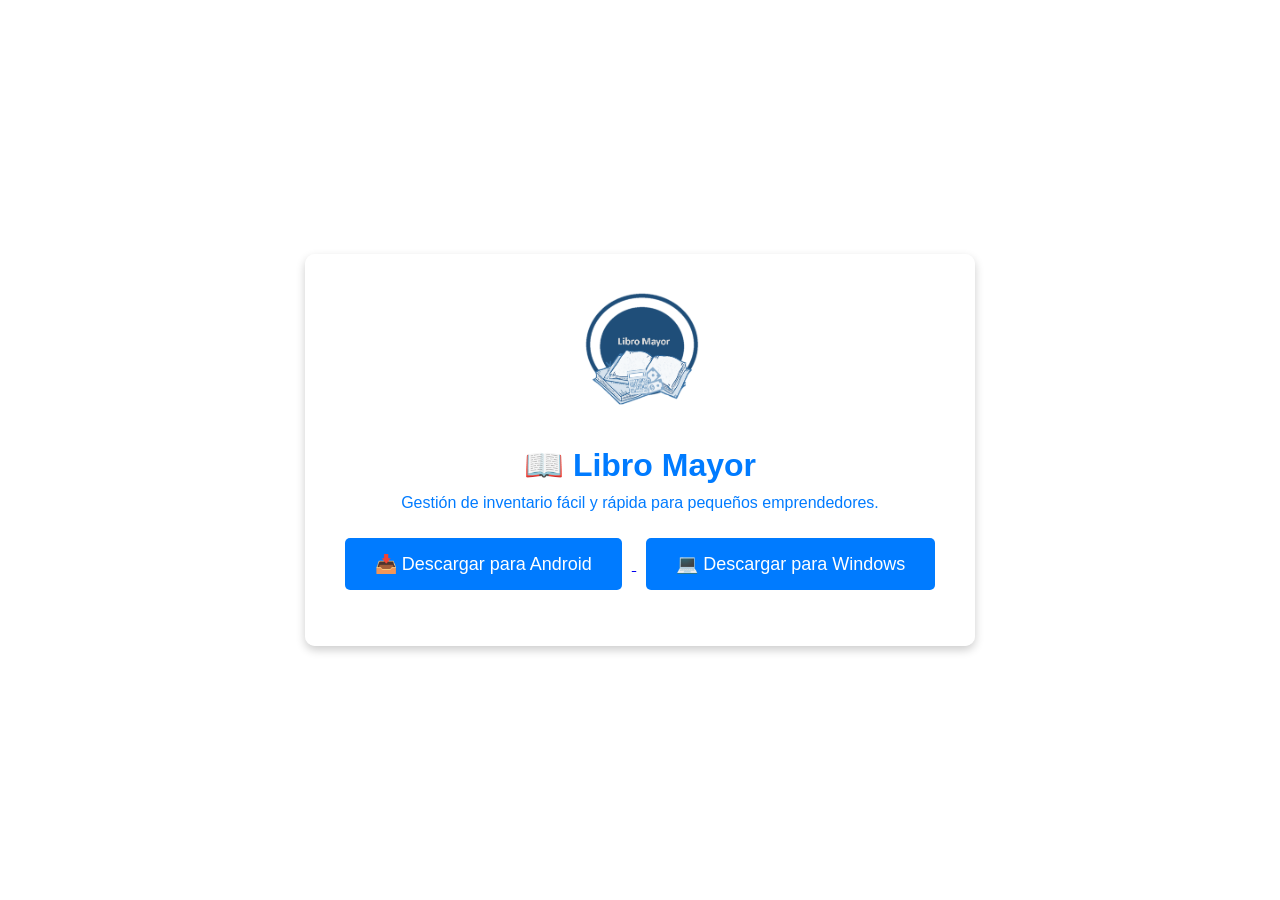
==== paginaAPKLM/index.html @ f68dea72 "Add files via upload agregué apk de android y .exe para windows" ====
<!DOCTYPE html>
<html lang="es">
<head>
    <meta charset="UTF-8">
    <meta name="viewport" content="width=device-width, initial-scale=1.0">
    <title>Libro Mayor - Descarga</title>
    <link rel="stylesheet" href="styles.css">
</head>
<body>
    <div class="container">
        <img src="imagenes/LogoLM.png" alt="Logo de Libro Mayor" class="logo">
        <h1>📖 Libro Mayor</h1>
        <p>Gestión de inventario fácil y rápida para pequeños emprendedores.</p>
        
        <a href="URL_DEL_APK" download="LibroMayor.apk">
            <button id="downloadAndroidBtn">📥 Descargar para Android</button>
        </a>
        
        <a href="URL_DEL_EXE" download="LibroMayorInstaller.exe">
            <button id="downloadWindowsBtn">💻 Descargar para Windows</button>
        </a>
        
        <p id="message"></p>
    </div>

    <script src="script.js"></script>
</body>
</html>
---- paginaAPKLM/styles.css ----
/* Fuente y colores */
body {
    font-family: Arial, sans-serif;
    background: url('https://definicion.de/wp-content/uploads/2011/08/contabilidad.jpg') no-repeat center center fixed;
    background-size: cover;
    color: white;
    text-align: center;
    margin: 0;
    height: 100vh;
    display: flex;
    align-items: center;
    justify-content: center;
}

/* Caja contenedora con fondo semitransparente */
.container {
    background: rgba(255, 255, 255, 0.85);
    color: #007BFF;
    padding: 30px;
    border-radius: 10px;
    box-shadow: 0 4px 10px rgba(0, 0, 0, 0.2);
    text-align: center;
}

/* Estilo para el logo */
.logo {
    width: 150px;
    margin-bottom: 10px;
}

h1 {
    margin-bottom: 10px;
}

button {
    background: #007BFF;
    color: white;
    border: none;
    padding: 15px 30px;
    font-size: 18px;
    cursor: pointer;
    border-radius: 5px;
    transition: 0.3s;
    margin: 10px;
}

button:hover {
    background: #0056b3;
}

p {
    margin-top: 10px;
    font-size: 16px;
}
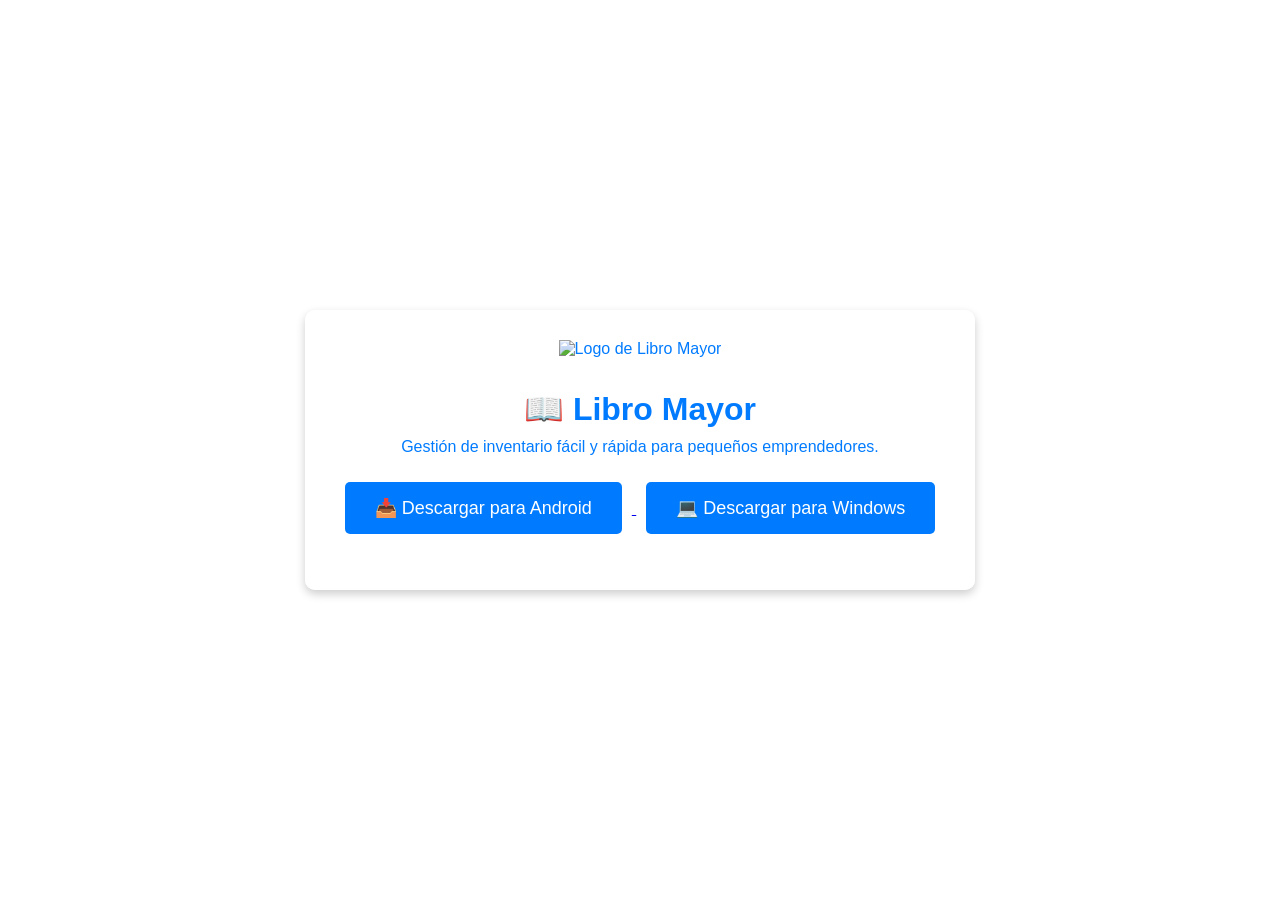
==== commit 825ea4aa: "carga de archivos" ====
--- a/paginaAPKLM/index.html
+++ b/paginaAPKLM/index.html
@@ -8,7 +8,7 @@
 </head>
 <body>
     <div class="container">
-        <img src="imagenes/LogoLM.png" alt="Logo de Libro Mayor" class="logo">
+        <img src="https://raw.githubusercontent.com/majomenoh/ejecutable-LM/main/LogoLM.png" alt="Logo de Libro Mayor" class="logo">
         <h1>📖 Libro Mayor</h1>
         <p>Gestión de inventario fácil y rápida para pequeños emprendedores.</p>
         
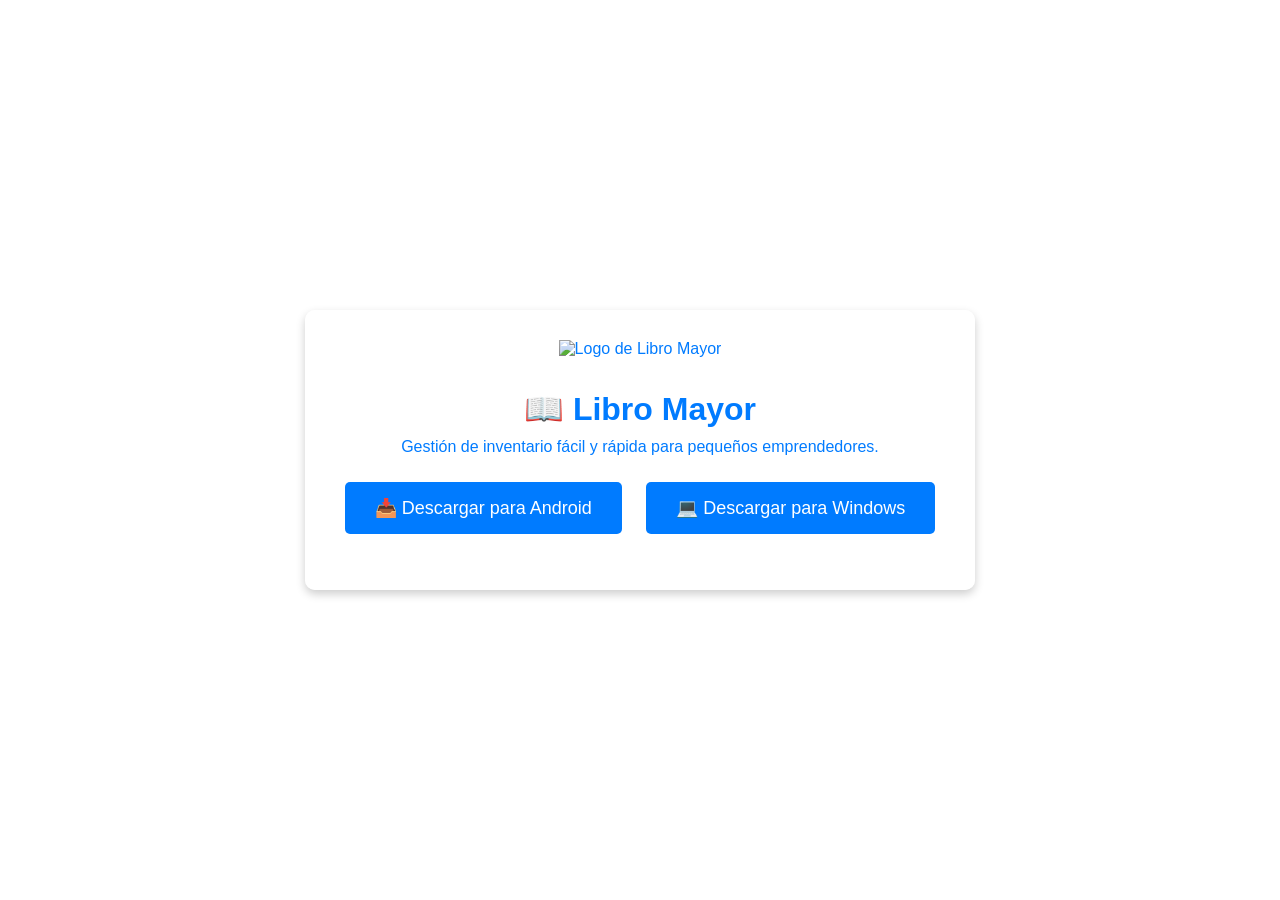
==== commit 52ba59d7: "un commit" ====
--- a/paginaAPKLM/index.html
+++ b/paginaAPKLM/index.html
@@ -12,13 +12,8 @@
         <h1>📖 Libro Mayor</h1>
         <p>Gestión de inventario fácil y rápida para pequeños emprendedores.</p>
         
-        <a href="URL_DEL_APK" download="LibroMayor.apk">
-            <button id="downloadAndroidBtn">📥 Descargar para Android</button>
-        </a>
-        
-        <a href="URL_DEL_EXE" download="LibroMayorInstaller.exe">
-            <button id="downloadWindowsBtn">💻 Descargar para Windows</button>
-        </a>
+        <button id="downloadAndroidBtn">📥 Descargar para Android</button>
+        <button id="downloadWindowsBtn">💻 Descargar para Windows</button>
         
         <p id="message"></p>
     </div>
